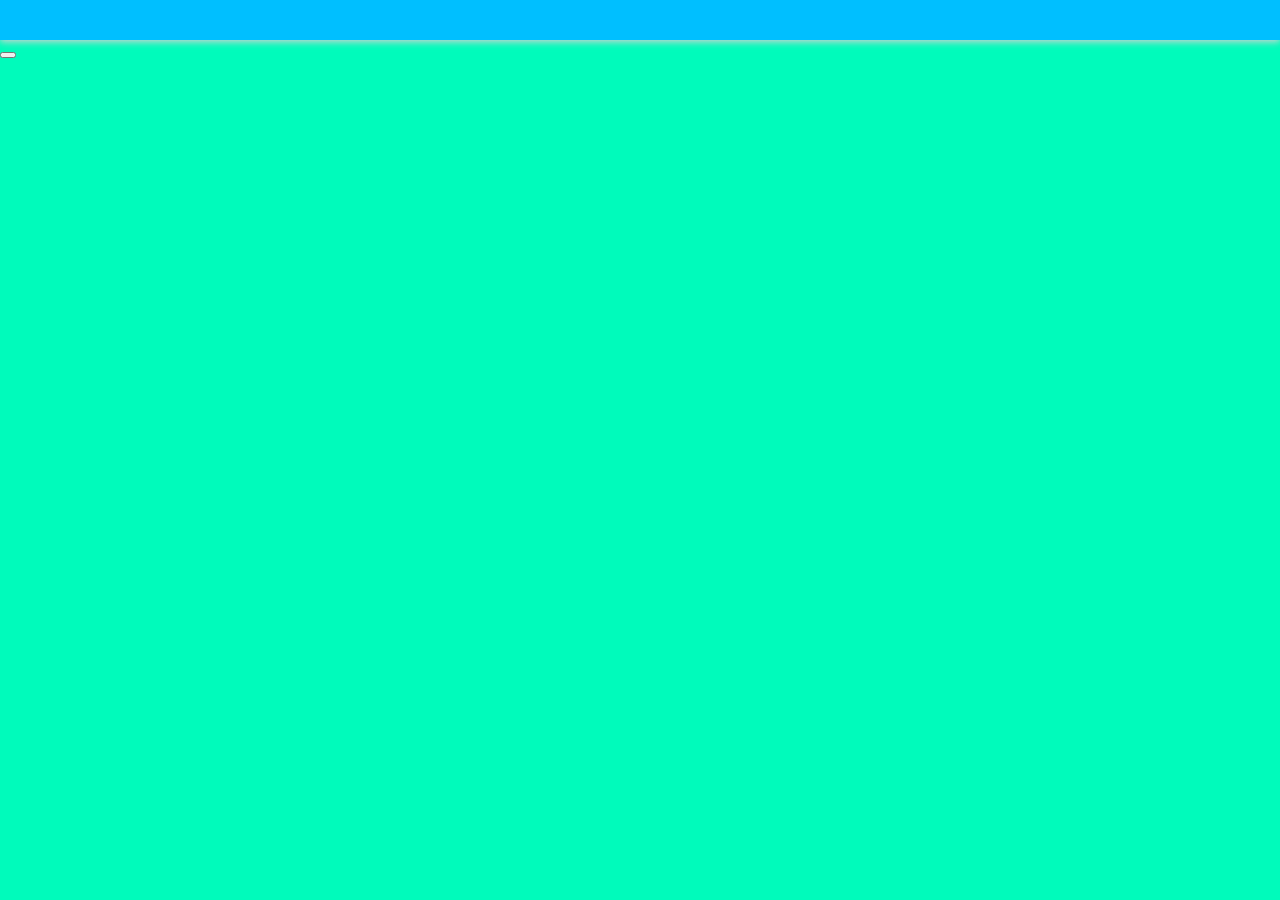
==== index.html @ 8da5d1c1 "added comment modal" ====
<!DOCTYPE html>
<html>
<head>
    <title>meme</title>
    <meta charset="utf-8">
    <meta name="google" content="notranslate">
    <meta name="viewport" content="width=device-width, initial-scale=1">

    <script src="https://www.gstatic.com/firebasejs/7.10.0/firebase-app.js"></script>
    <script src="https://www.gstatic.com/firebasejs/7.10.0/firebase-auth.js"></script>
    <script src="https://www.gstatic.com/firebasejs/7.10.0/firebase-analytics.js"></script>
    <script src="https://www.gstatic.com/firebasejs/7.10.0/firebase-database.js"></script>
    <script src="https://www.gstatic.com/firebasejs/7.10.0/firebase-storage.js"></script>

    <link rel="stylesheet" href="https://fonts.googleapis.com/icon?family=Material+Icons">
    <link rel="stylesheet" href="https://code.getmdl.io/1.3.0/material.indigo-pink.min.css">
    <script defer src="https://code.getmdl.io/1.3.0/material.min.js"></script>

    <link rel="stylesheet" href="https://maxcdn.bootstrapcdn.com/bootstrap/3.4.1/css/bootstrap.min.css">
    <script src="https://ajax.googleapis.com/ajax/libs/jquery/3.4.1/jquery.min.js"></script>
    <script src="https://maxcdn.bootstrapcdn.com/bootstrap/3.4.1/js/bootstrap.min.js"></script>

    <link rel="stylesheet" type="text/css" href="meme.css">
</head>

<body>
    <!-- header starts -->
    <div id="header">
    </div>
    <!-- header ends -->

    <!-- container starts -->
    <div id="container">
        <div class="lds-grid" id="loader"><div></div><div></div><div></div><div></div><div></div><div></div><div></div><div></div><div></div></div>
    </div>
    <!-- container ends -->

    <!-- login modal starts -->
    <div id="myModal" class="modal fade" role="dialog">
        <div class="modal-dialog">

            <!-- Modal content-->
            <div class="modal-content">
                <div class="modal-header">
                    <button type="button" class="close" data-dismiss="modal">&times;</button>
                    <h4 class="modal-title" style="text-align: center;">Login</h4>
                </div>
                <div class="modal-body" style="text-align: center;">
                	<div class="mdl-textfield mdl-js-textfield mdl-textfield--floating-label">
    					<input class="mdl-textfield__input" type="email" id="email">
    					<label class="mdl-textfield__label" for="email">Email...</label>
  					</div>

  					<div class="mdl-textfield mdl-js-textfield mdl-textfield--floating-label">
    					<input class="mdl-textfield__input" type="password" id="password">
    					<label class="mdl-textfield__label" for="password">Password...</label>
  					</div>
                </div>
                <div class="modal-footer" style="text-align: center;">
                    <button type="button" class="mdl-button mdl-js-button mdl-button--raised mdl-js-ripple-effect" id="loginBtn">Login</button>
                    <a href="signUp.html">Dont have an accout?</a>
                </div>
            </div>

        </div>
    </div>
    <!-- login modal ends -->

    <!-- upload modal starts -->
    <div id="uploadModal" class="modal fade" role="dialog">
        <div class="modal-dialog">

            <!-- Modal content-->
            <div class="modal-content">
                <div class="modal-header">
                    <button type="button" class="close" data-dismiss="modal">&times;</button>
                    <h4 class="modal-title">Upload</h4>
                </div>
                <div class="modal-body">
                    <input type="file" accept="image/x-png" id="memeFile">
                </div>
                <div class="modal-footer">
                    <button type="button" id="uploadBtn" class="mdl-button mdl-js-button mdl-button--raised">Upload</button>
                </div>
            </div>

        </div>
    </div>
    <!-- upload modal ends -->

    <!-- meme modal starts -->
    <div id="memeModal" class="modal fade" role="dialog">
        <div class="modal-dialog">

            <!-- Modal content-->
            <div class="modal-content">
                <div class="modal-header" id="memeModalHeader">
                    <h4>Comments <button type="button" class="close" data-dismiss="modal" id="closeMemeModal">&times;</button></h4>
                </div>
                <div class="modal-body">
                    <div>
                        <ol id="comments"></ol>
                    </div>
                </div>
                <div class="modal-footer" id="memeModalFooter" style="text-align: center;">
                    <input type="comment" name="comment" id="commentMssg">
                    <button id="postComment">Comment</button>
                </div>
            </div>

        </div>
    </div>
    <!-- meme modal ends -->

    <!-- snackbar starts -->
    <div id="snackbar" class="mdl-js-snackbar mdl-snackbar">
  		<div class="mdl-snackbar__text"></div>
  		<button class="mdl-snackbar__action" type="button"></button>
	</div>
    <!-- snackbar ends -->

    <!-- <div class="box">
		<img src="">
		<div class="likeBtn"><i class="material-icons">thumb_up</i></div>
		<div class="dislikeBtn"><i class="material-icons">thumb_down</i></div>
	</div> -->

    <script type="text/javascript" src="meme.js"></script>
</body></html>
---- meme.css ----
html body {
	margin: 0;
	height: 100%;
}

body {
	background-color: #00fbbb;
}

img {
	width: 100%;
}

#container {
	margin: auto;
	margin-top: 40px;
}

@media only screen and (min-width: 700px){
	#container {
		width: 40%;
	}
}

.box {
	background-color: beige;
	min-height: 180px;
	margin: 5px;
	border: 1px solid black;
	border-bottom: 2px solid black;
}

.likeBtn {
	width: 50%;
	height: 40px;
	border: none;
}

.dislikeBtn {
	width: 50%;
	height: 40px;
	border: none;
}

#header {
	height: 40px;
	background-color: #00bfff;
	color: white;
	position: fixed;
	top: 0;
	width: 100%;
	box-shadow: 0 2px 7px lightgrey;
	display: flex;
	justify-content: space-around;
}

#upload{
	order: 1;
	line-height: 1.5;
	font-size: 28px;
	cursor: pointer;
}

#logoutBtn{
	order: 2;
	line-height: 1.5;
	font-size: 28px;
	cursor: pointer;
}

#profileBtn {
	order: 0;
	line-height: 1.5;
	font-size: 28px;
	cursor: pointer;
}

#login {
	float: right;
	background-color: #00fbbb;
	color: black;
}

#login:hover {
	background-color: #00bfff;
}

.likeTxt {
	vertical-align: text-bottom;
}

.dislikeTxt {
	vertical-align: super;
}

.memeDetails {
	font-family: sans-serif;
	background-color: #414142;
	color: white;
	font-size: 12px;
	height: 23px;
	line-height: 24px
}

#myModal {
	background-color: #00bfff;
}

#uploadModal {
	background-color: #00bfff;
}

/*loader*/
#loader {
	display: none;
	margin: auto;
}
.lds-grid {
  display: inline-block;
  position: relative;
  width: 80px;
  height: 80px;
}
.lds-grid div {
  position: absolute;
  width: 16px;
  height: 16px;
  border-radius: 50%;
  background: #fff;
  animation: lds-grid 1.2s linear infinite;
}
.lds-grid div:nth-child(1) {
  top: 8px;
  left: 8px;
  animation-delay: 0s;
}
.lds-grid div:nth-child(2) {
  top: 8px;
  left: 32px;
  animation-delay: -0.4s;
}
.lds-grid div:nth-child(3) {
  top: 8px;
  left: 56px;
  animation-delay: -0.8s;
}
.lds-grid div:nth-child(4) {
  top: 32px;
  left: 8px;
  animation-delay: -0.4s;
}
.lds-grid div:nth-child(5) {
  top: 32px;
  left: 32px;
  animation-delay: -0.8s;
}
.lds-grid div:nth-child(6) {
  top: 32px;
  left: 56px;
  animation-delay: -1.2s;
}
.lds-grid div:nth-child(7) {
  top: 56px;
  left: 8px;
  animation-delay: -0.8s;
}
.lds-grid div:nth-child(8) {
  top: 56px;
  left: 32px;
  animation-delay: -1.2s;
}
.lds-grid div:nth-child(9) {
  top: 56px;
  left: 56px;
  animation-delay: -1.6s;
}
@keyframes lds-grid {
  0%, 100% {
    opacity: 1;
  }
  50% {
    opacity: 0.5;
  }
}
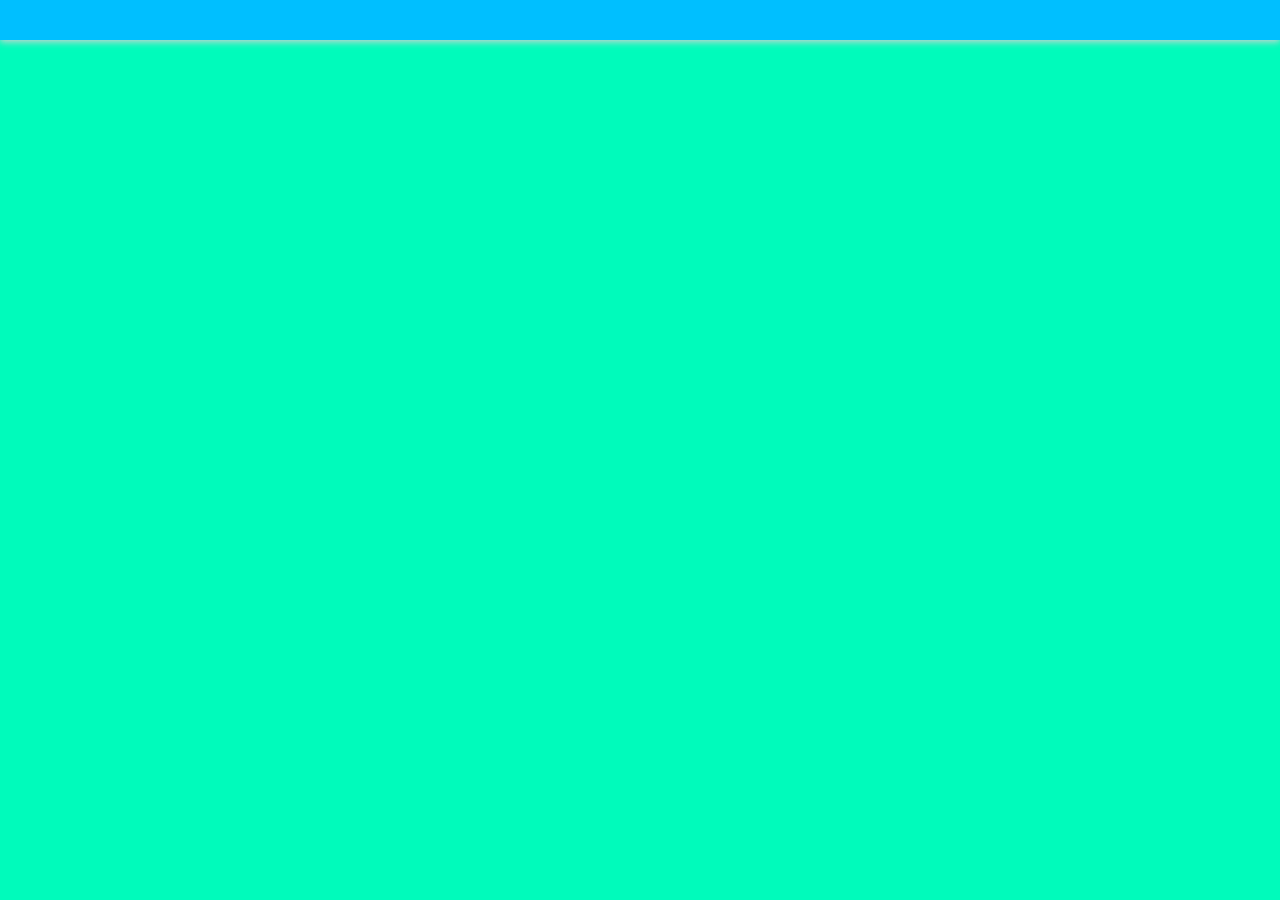
==== commit 859c189f: "google signin added" ====
--- a/index.html
+++ b/index.html
@@ -1,7 +1,7 @@
 <!DOCTYPE html>
 <html>
 <head>
-    <title>meme</title>
+    <title>memeVats</title>
     <meta charset="utf-8">
     <meta name="google" content="notranslate">
     <meta name="viewport" content="width=device-width, initial-scale=1">
@@ -58,13 +58,41 @@
                 </div>
                 <div class="modal-footer" style="text-align: center;">
                     <button type="button" class="mdl-button mdl-js-button mdl-button--raised mdl-js-ripple-effect" id="loginBtn">Login</button>
+                    <a id="forgotPswLink">Forgot password?</a>
+                    <br>
                     <a href="signUp.html">Dont have an accout?</a>
+                    <br>
+                    <button id="googleSignInBtn">Sign in with google</button>
                 </div>
             </div>
 
         </div>
     </div>
     <!-- login modal ends -->
+    <!-- forgot psw modal starts -->
+    <div id="forgotPswModal" class="modal fade" role="dialog">
+        <div class="modal-dialog">
+
+            <!-- Modal content-->
+            <div class="modal-content">
+                <div class="modal-header">
+                    <button type="button" class="close" data-dismiss="modal">&times;</button>
+                </div>
+                <div class="modal-body" style="text-align: center;">
+                    <div class="mdl-textfield mdl-js-textfield mdl-textfield--floating-label">
+                        <input class="mdl-textfield__input" type="email" id="resetPswEmail">
+                        <label class="mdl-textfield__label" for="resetPswEmail">Email...</label>
+                    </div>
+
+                </div>
+                <div class="modal-footer" style="text-align: center;">
+                    <button type="button" class="mdl-button mdl-js-button mdl-button--raised mdl-js-ripple-effect" id="sendResetEmailBtn">Send Email</button>
+                </div>
+            </div>
+
+        </div>
+    </div>
+    <!-- forgot psw modal ends -->
 
     <!-- upload modal starts -->
     <div id="uploadModal" class="modal fade" role="dialog">
@@ -103,6 +131,7 @@
                     </div>
                 </div>
                 <div class="modal-footer" id="memeModalFooter" style="text-align: center;">
+                    <i class="material-icons" data-dismiss='modal' style="cursor: pointer; margin-right: 12px;">reply</i>
                     <input type="comment" name="comment" id="commentMssg">
                     <button id="postComment">Comment</button>
                 </div>
@@ -112,13 +141,6 @@
     </div>
     <!-- meme modal ends -->
 
-    <!-- snackbar starts -->
-    <div id="snackbar" class="mdl-js-snackbar mdl-snackbar">
-  		<div class="mdl-snackbar__text"></div>
-  		<button class="mdl-snackbar__action" type="button"></button>
-	</div>
-    <!-- snackbar ends -->
-
     <!-- <div class="box">
 		<img src="">
 		<div class="likeBtn"><i class="material-icons">thumb_up</i></div>
--- a/meme.css
+++ b/meme.css
@@ -31,13 +31,19 @@
 }
 
 .likeBtn {
-	width: 50%;
+	width: 33.33%;
 	height: 40px;
 	border: none;
 }
 
+.commentBtn {
+	width: 33.33%;
+	height: 40px;
+	border: none;
+}
+
 .dislikeBtn {
-	width: 50%;
+	width: 33.33%;
 	height: 40px;
 	border: none;
 }
@@ -99,7 +105,8 @@
 	color: white;
 	font-size: 12px;
 	height: 23px;
-	line-height: 24px
+	line-height: 24px;
+	cursor: pointer;
 }
 
 #myModal {
@@ -108,6 +115,39 @@
 
 #uploadModal {
 	background-color: #00bfff;
+}
+
+.commentBox {
+	display: flex;
+}
+
+.commentList {
+	flex-grow: 1;
+}
+
+.breaker {
+	border: 1.2px solid #00bfff;
+}
+
+#memeModal {
+	background-color: #00bfff;
+}
+
+#memeModalHeader {
+	background-color: #00bfff;
+	color: white;
+}
+
+#closeMemeModal {
+	font-size: 30px;
+}
+
+#memeModalFooter {
+	position: sticky;
+	bottom: 0;
+	background-color: #00bfff;
+	display: flex;
+	justify-content: end;
 }
 
 /*loader*/
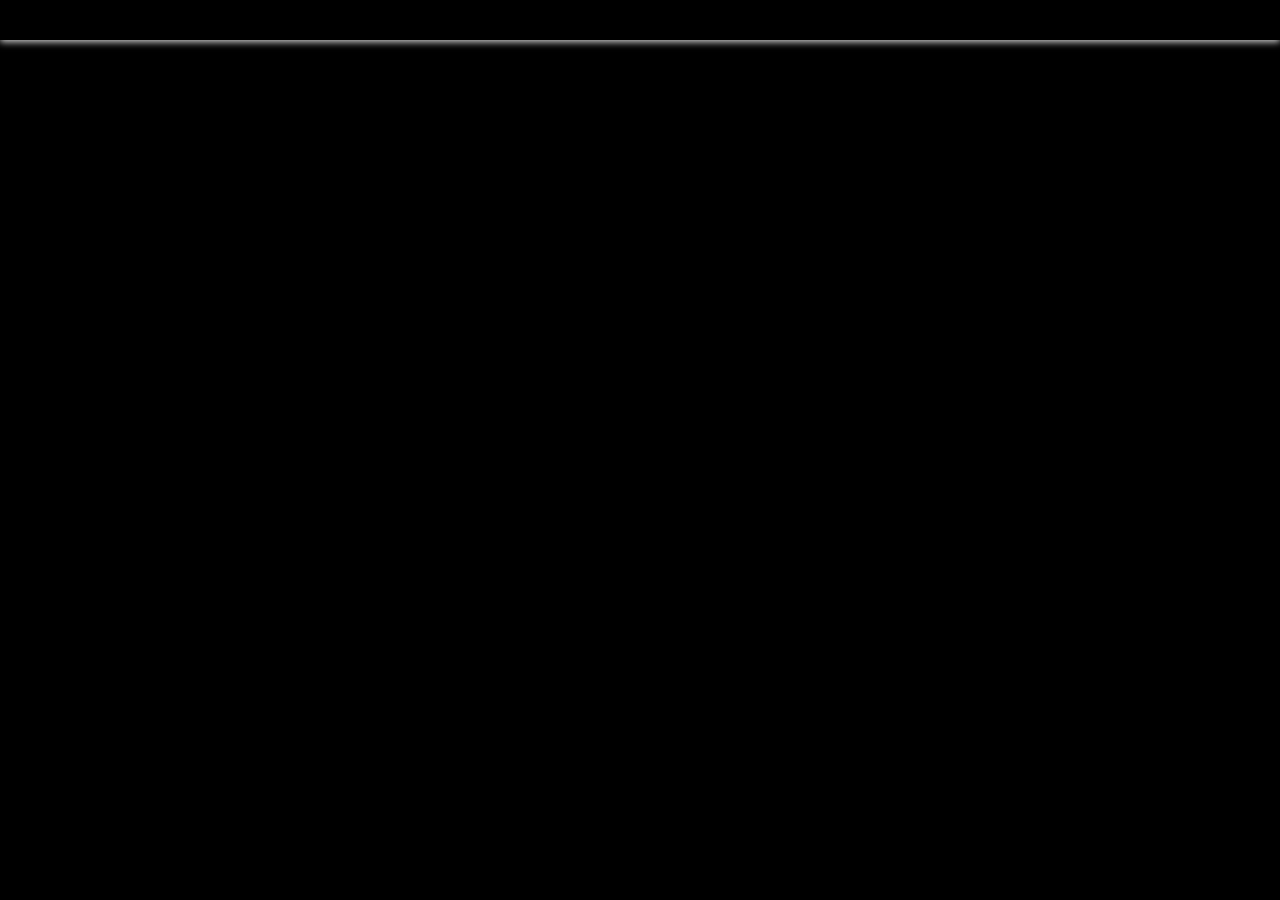
==== commit 24e74454: "sign in with google" ====
--- a/index.html
+++ b/index.html
@@ -58,11 +58,12 @@
                 </div>
                 <div class="modal-footer" style="text-align: center;">
                     <button type="button" class="mdl-button mdl-js-button mdl-button--raised mdl-js-ripple-effect" id="loginBtn">Login</button>
-                    <a id="forgotPswLink">Forgot password?</a>
+                    <a id="forgotPswLink" style="cursor: pointer;">Forgot password?</a>
                     <br>
                     <a href="signUp.html">Dont have an accout?</a>
                     <br>
-                    <button id="googleSignInBtn">Sign in with google</button>
+                    <button id="googleSignInBtn"><img width="20px" style="margin-right:8px" alt="Google sign-in" 
+                                    src="https://upload.wikimedia.org/wikipedia/commons/thumb/5/53/Google_%22G%22_Logo.svg/512px-Google_%22G%22_Logo.svg.png" /><span>Sign in with google</span></span></button>
                 </div>
             </div>
 
@@ -131,7 +132,7 @@
                     </div>
                 </div>
                 <div class="modal-footer" id="memeModalFooter" style="text-align: center;">
-                    <i class="material-icons" data-dismiss='modal' style="cursor: pointer; margin-right: 12px;">reply</i>
+                    <i class="material-icons" data-dismiss='modal' style="cursor: pointer; margin-right: 12px; color: white;">reply</i>
                     <input type="comment" name="comment" id="commentMssg">
                     <button id="postComment">Comment</button>
                 </div>
--- a/meme.css
+++ b/meme.css
@@ -4,10 +4,31 @@
 }
 
 body {
-	background-color: #00fbbb;
-}
-
-img {
+	background-color: black;
+}
+
+#googleSignInBtn {
+	border: none;
+	padding: 10px;
+    background-color: white;
+    border-radius: 2%;
+    box-shadow: 2px 3px 7px gainsboro;
+    margin-top: 5px;
+}
+
+#loginBtn {
+	margin-bottom: 12px;
+	margin-right: 10px;
+	background-color: white;
+	color: black;
+	box-shadow: 2px 3px 5px gainsboro;
+}
+#login:hover {
+	background-color: black;
+	color: white;
+}
+
+.img {
 	width: 100%;
 }
 
@@ -26,8 +47,7 @@
 	background-color: beige;
 	min-height: 180px;
 	margin: 5px;
-	border: 1px solid black;
-	border-bottom: 2px solid black;
+	border: 2px solid white;
 }
 
 .likeBtn {
@@ -50,7 +70,7 @@
 
 #header {
 	height: 40px;
-	background-color: #00bfff;
+	background-color: black;
 	color: white;
 	position: fixed;
 	top: 0;
@@ -79,17 +99,16 @@
 	line-height: 1.5;
 	font-size: 28px;
 	cursor: pointer;
+	background-color: black;
+	color: white;
 }
 
 #login {
 	float: right;
-	background-color: #00fbbb;
+	background-color: white;
 	color: black;
 }
 
-#login:hover {
-	background-color: #00bfff;
-}
 
 .likeTxt {
 	vertical-align: text-bottom;
@@ -99,22 +118,34 @@
 	vertical-align: super;
 }
 
+.memeAuthor {
+	height: 35px;
+    padding: 10px;
+    font-size: 20px;
+    line-height: 0.5;
+    font-weight: 700;
+    background-color: black;
+    color: white;
+    cursor: pointer;
+}
+
 .memeDetails {
 	font-family: sans-serif;
-	background-color: #414142;
+	background-color: black;
 	color: white;
 	font-size: 12px;
 	height: 23px;
 	line-height: 24px;
-	cursor: pointer;
+	text-align: right;
+    padding-right: 5px;
 }
 
 #myModal {
-	background-color: #00bfff;
+	background-color: black;
 }
 
 #uploadModal {
-	background-color: #00bfff;
+	background-color: black;
 }
 
 .commentBox {
@@ -126,15 +157,17 @@
 }
 
 .breaker {
-	border: 1.2px solid #00bfff;
+	/*border: 1.2px solid black;*/
+	height: 2px;/*
+	background-color: black;*/
 }
 
 #memeModal {
-	background-color: #00bfff;
+	background-color: black;
 }
 
 #memeModalHeader {
-	background-color: #00bfff;
+	background-color: black;
 	color: white;
 }
 
@@ -145,7 +178,7 @@
 #memeModalFooter {
 	position: sticky;
 	bottom: 0;
-	background-color: #00bfff;
+	background-color: black;
 	display: flex;
 	justify-content: end;
 }
